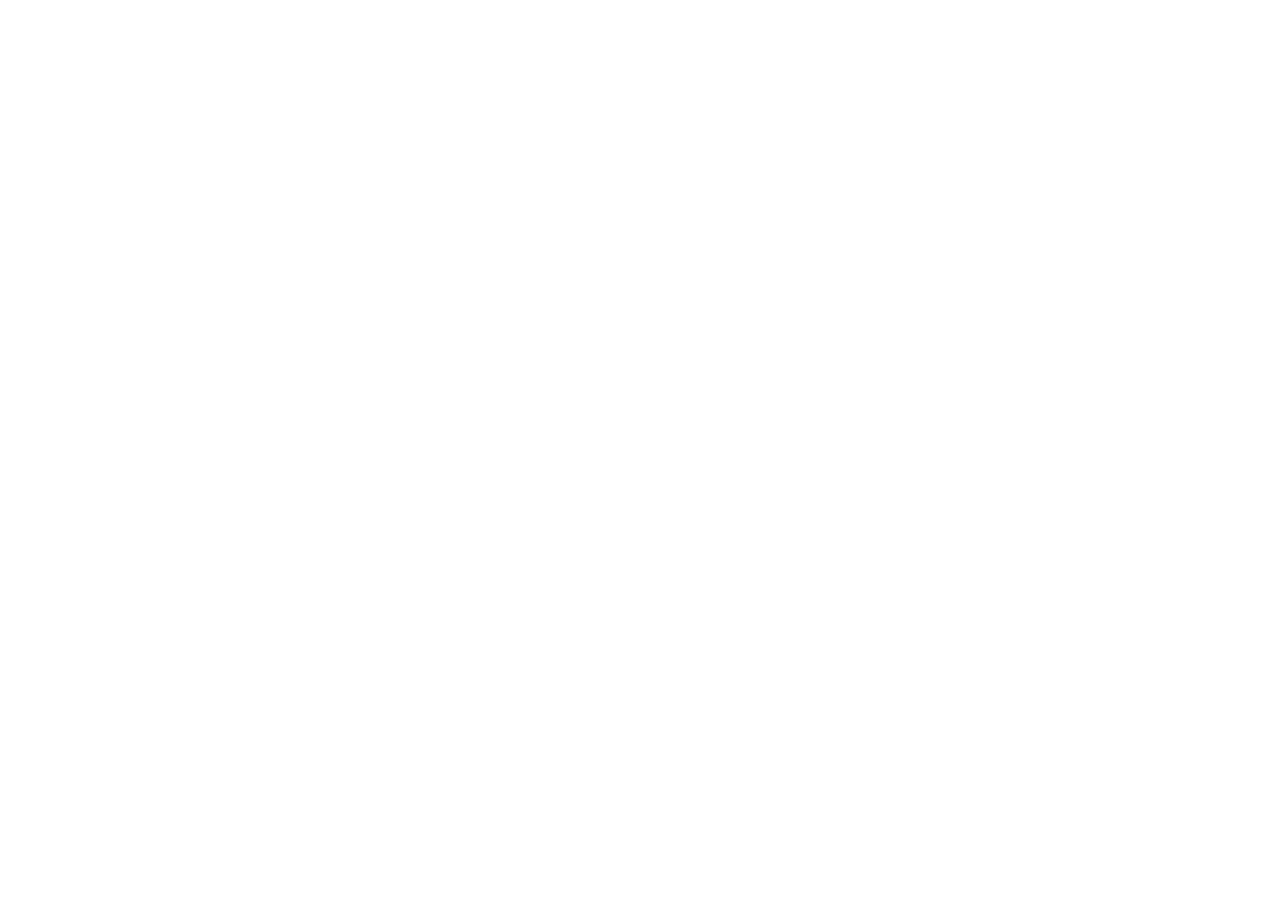
==== index.html @ 63fee3c4 "Add files via upload" ====
<!DOCTYPE html>
<html lang="en">
<head>
    <meta charset="UTF-8">
    <meta http-equiv="X-UA-Compatible" content="IE=edge">
    <meta name="viewport" content="width=device-width, initial-scale=1.0">
    <title>Document</title>
</head>
<body>
    
</body>
</html>
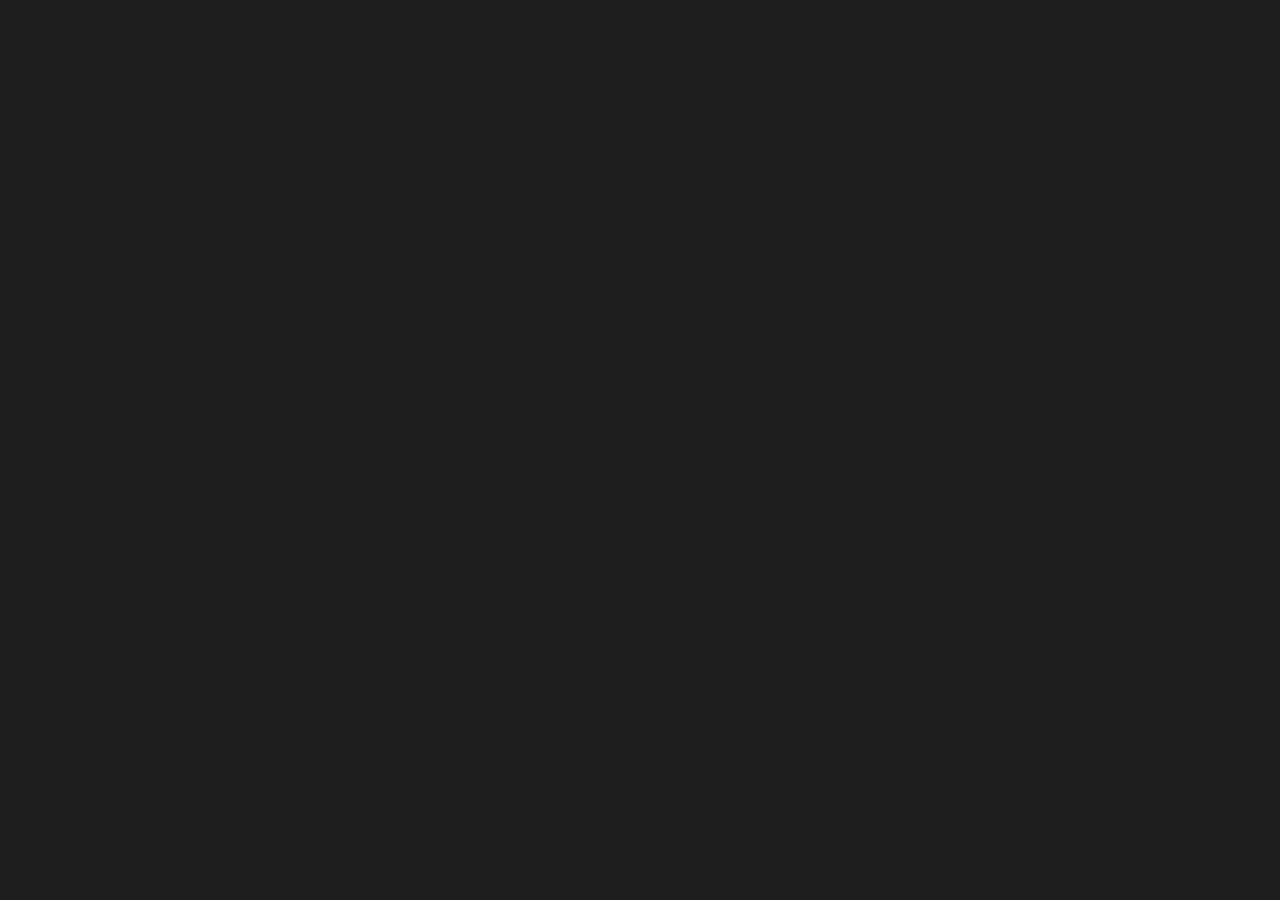
==== commit 412f77eb: "Add files via upload" ====
--- a/index.html
+++ b/index.html
@@ -1,12 +1,15 @@
 <!DOCTYPE html>
-<html lang="en">
+<html lang="pt-br">
 <head>
-    <meta charset="UTF-8">
-    <meta http-equiv="X-UA-Compatible" content="IE=edge">
-    <meta name="viewport" content="width=device-width, initial-scale=1.0">
-    <title>Document</title>
+    <meta charset="UTF-8">    
+     <meta name="viewport" content="width=device-width, initial-scale=1.0">
+    <title>meus objetivos do ano </title>
+    <link rel="stylesheet" href="style.css">
 </head>
 <body>
+    <section class="conteudo-principal"></section>
+    <h2 class="conteudo-principal">
+<div class="titulo-principal"></div>
     
 </body>
 </html>--- a/style.css
+++ b/style.css
@@ -0,0 +1,17 @@
+@import url('https://fonts.googleapis.com/css2?family=Chakra+Petch:wght@400;700&display=swap');
+
+:root{
+    --cor-de-fundo:#1E1E1E;
+    --verde: #6FFF57;
+    --branco:#FFFFFF;
+    --botao-ativo: #3A375E;
+    --botao-inativo:rgba(58, 55, 94, 0.5);
+    --texto-fundo: rgba(58, 55, 94, 0.3);
+}
+
+body {
+    background-color: var(--cor-de-fundo);
+    color: var(--branco);
+    font-family: 'Chakra Petch', sans-serif;
+}
+
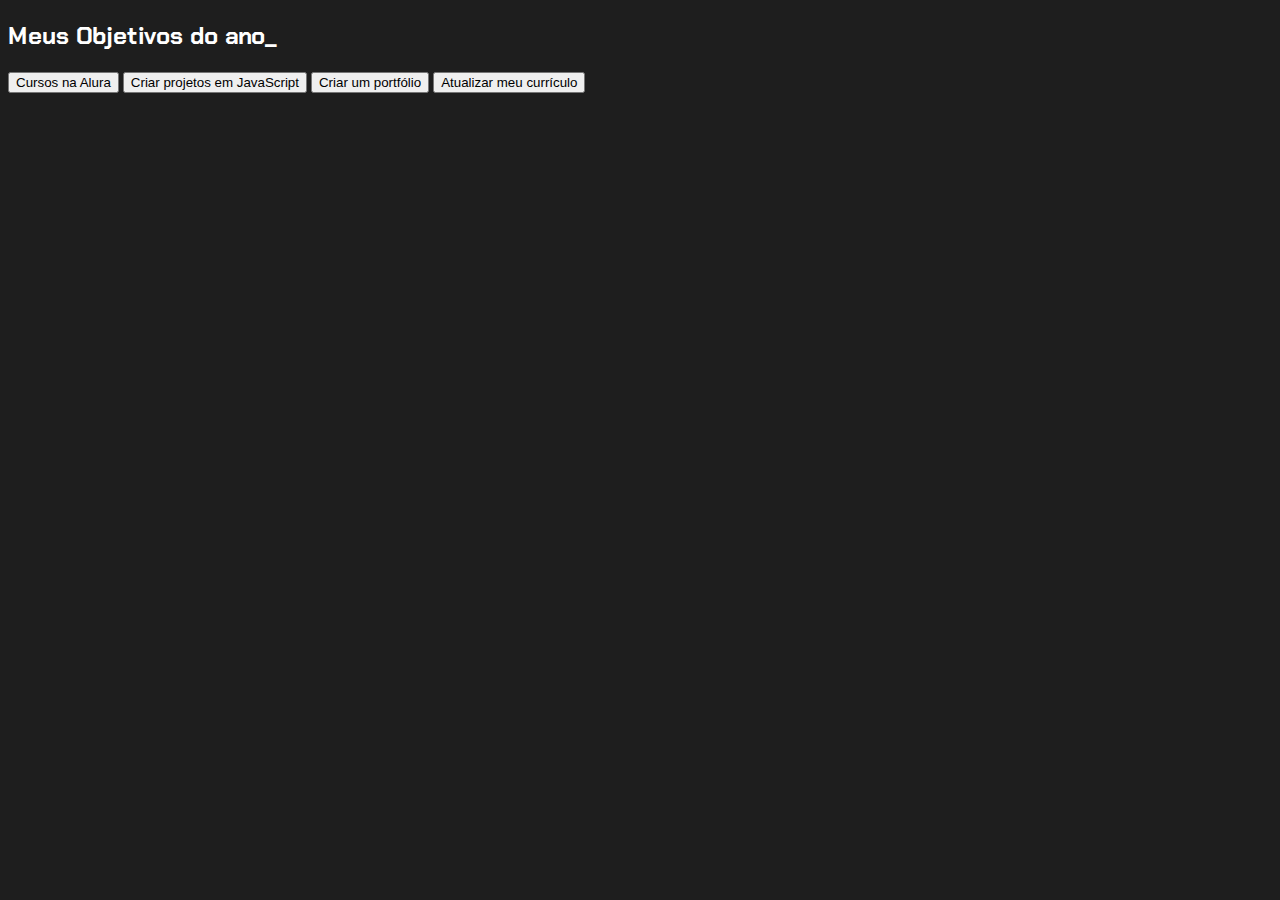
==== commit 03e86517: "Add files via upload" ====
--- a/index.html
+++ b/index.html
@@ -5,11 +5,17 @@
      <meta name="viewport" content="width=device-width, initial-scale=1.0">
     <title>meus objetivos do ano </title>
     <link rel="stylesheet" href="style.css">
-</head>
+ </head>
 <body>
-    <section class="conteudo-principal"></section>
-    <h2 class="conteudo-principal">
-<div class="titulo-principal"></div>
-    
-</body>
-</html>+    <section class="conteudo-principal">
+      <h2 class="titulo-principal">Meus Objetivos do ano_</h2>
+      <div class="botoes">
+        <button class="botao">Cursos na Alura</button>
+        <button class="botao">Criar projetos em JavaScript</button>
+        <button class="botao">Criar um portfólio</button>
+        <button class="botao">Atualizar meu currículo</button>
+      </div>
+    </section>
+  </body>
+  </html>
+   --- a/style.css
+++ b/style.css
@@ -15,3 +15,5 @@
     font-family: 'Chakra Petch', sans-serif;
 }
 
+
+ 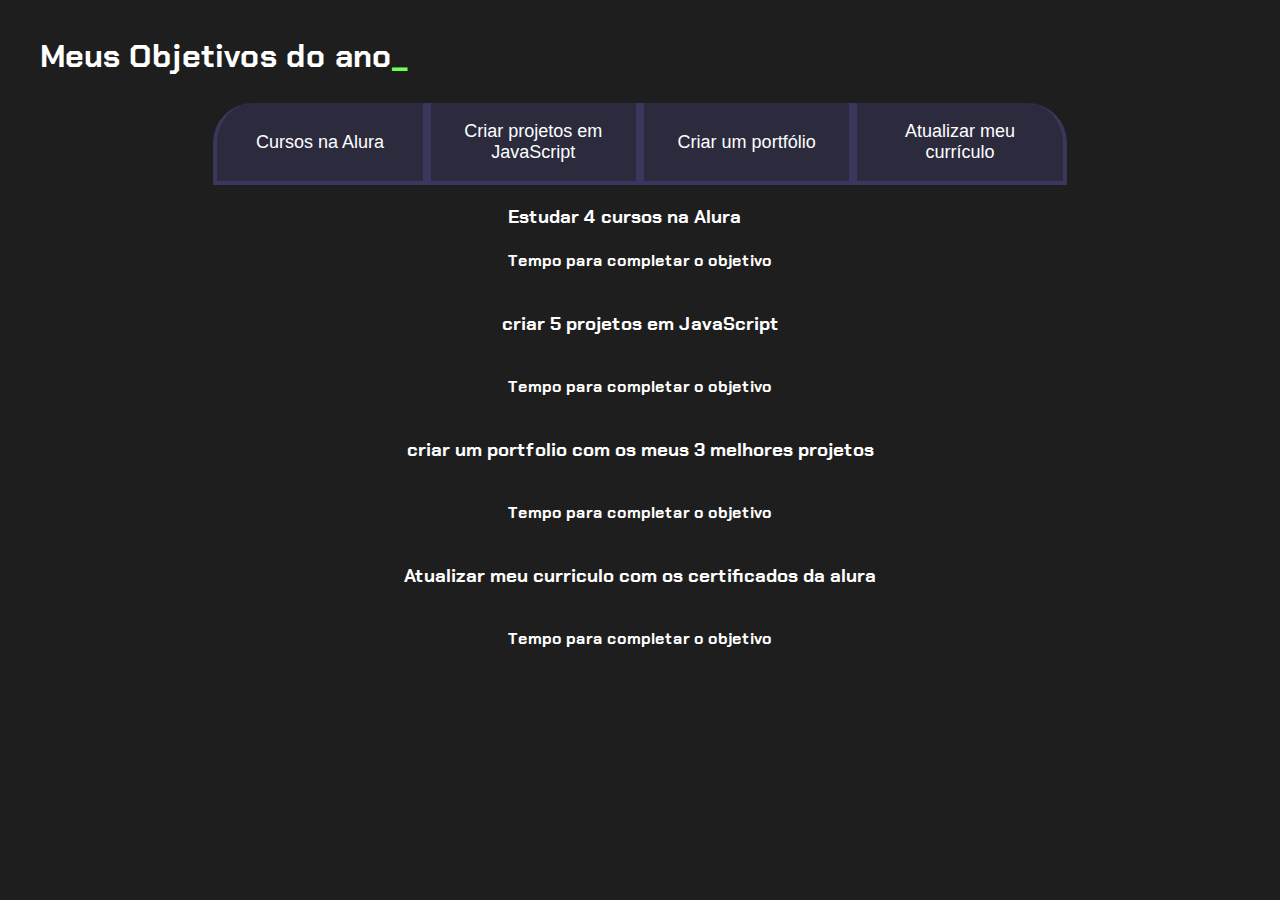
==== commit 2f5bc31a: "Add files via upload" ====
--- a/index.html
+++ b/index.html
@@ -8,14 +8,33 @@
  </head>
 <body>
     <section class="conteudo-principal">
-      <h2 class="titulo-principal">Meus Objetivos do ano_</h2>
+      <h2 class="titulo-principal">Meus Objetivos do ano<span>_</span></h2>
       <div class="botoes">
-        <button class="botao">Cursos na Alura</button>
+        <button class="botao ativo">Cursos na Alura</button>
         <button class="botao">Criar projetos em JavaScript</button>
         <button class="botao">Criar um portfólio</button>
         <button class="botao">Atualizar meu currículo</button>
       </div>
+      <div class="abas-textos">
+        <div class="aba-conteudo">
+            <h3 class="aba-conteudo-titulo-principal">Estudar 4 cursos na Alura</h3>
+            <h4 class="aba-conteudo-titulo-secundario">Tempo para completar o objetivo</h4>
+        </div>
+      </div class="aba-conteudo">
+            <h3 class="aba-conteudo-titulo-principal">criar 5 projetos em JavaScript</h3>
+            <h4 class="aba-conteudo-titulo-secundario">Tempo para completar o objetivo</h4>
+      </div>
+        </div class="aba-conteudo">
+        <h3 class="aba-conteudo-titulo-principal">criar um portfolio com os meus 3 melhores projetos</h3>
+        <h4 class="aba-conteudo-titulo-secundario">Tempo para completar o objetivo</h4>
+    </div>
+  </div class="aba-conteudo">
+       <h3 class="aba-conteudo-titulo-principal">Atualizar meu curriculo com os certificados da alura</h3>
+       <h4 class="aba-conteudo-titulo-secundario">Tempo para completar o objetivo</h4>
+  </div>
+</div>
     </section>
+    <script src="main.js"></script>
   </body>
   </html>
    --- a/style.css
+++ b/style.css
@@ -16,4 +16,58 @@
 }
 
 
- +.conteudo-principal {
+    display: flex;
+    flex-direction: column;
+    justify-content: center;
+    align-items: center;
+    max-width: 1200px;
+    width: 100%;
+    margin: 0 auto;
+}
+
+.titulo-principal {
+    text-align: left;
+    width: 100%;
+    font-size: 32px;
+}
+ 
+.titulo-principal span {
+    color: var(--verde);
+}
+
+.botao{
+    font-family: "Crakra Petch", sans-serif;
+    background-color: var(--botao-inativo);
+    color: var(--branco);
+    display: flex;
+    justify-content: center;
+    padding: 1em;
+    font-size: 18px;
+    align-items: center;
+    width: 100%;
+    border-bottom: 4px solid var(--botao-ativo);
+    border-left: 4px solid var(--botao-ativo);
+    border-right: 4px solid var(--botao-ativo);
+    border-top: none;
+}
+
+.botoes{
+    display: block;
+}
+  
+
+@media screen and (min-width: 768px) {
+    .botoes {
+        display: flex;
+    }
+
+    .botao:first-child {
+        border-radius: 40px 0 0 0;
+    }
+
+    .botao:last-child {
+        border-radius: 0 40px 0 0;
+    }
+}
+
